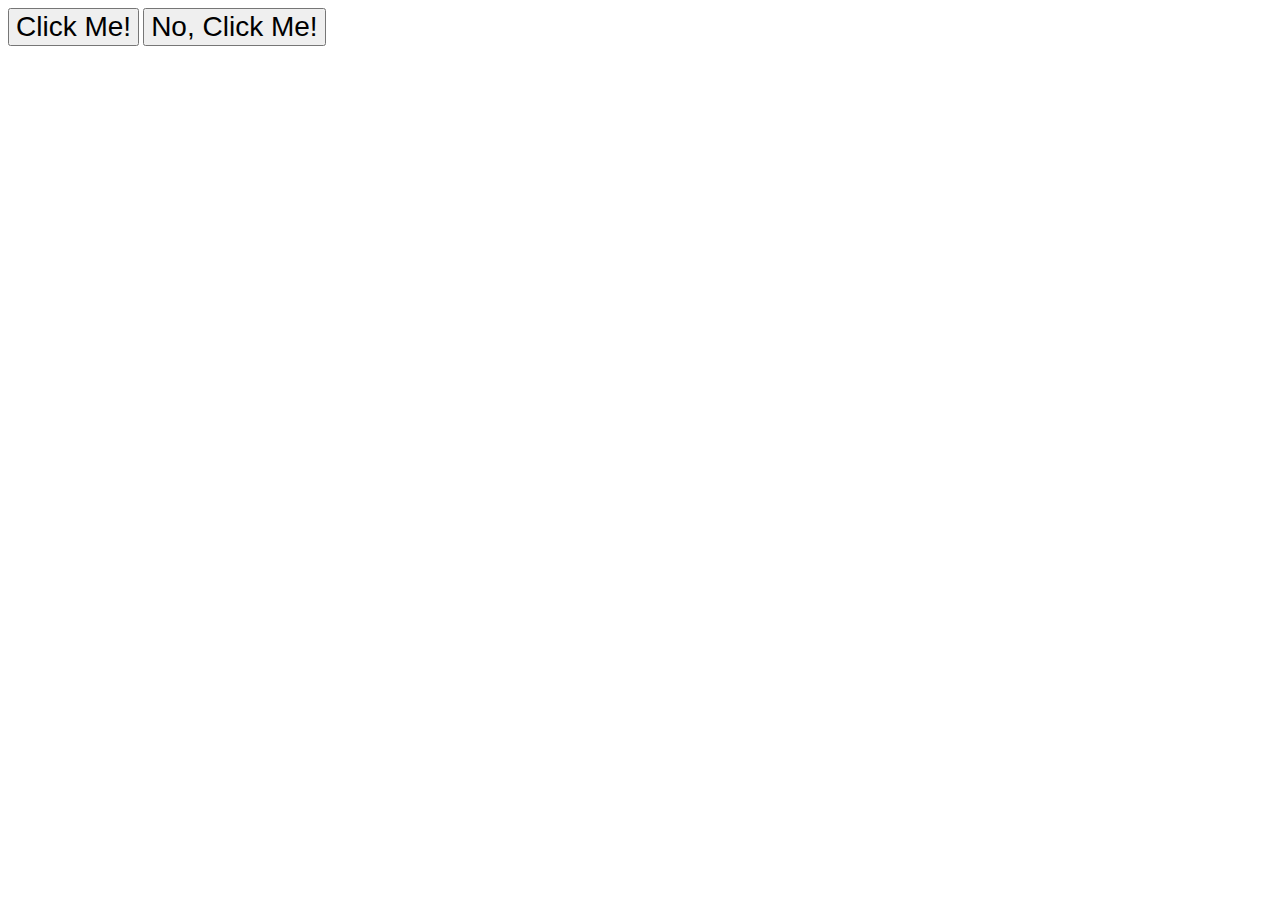
==== foundations/03-grouping-selectors/index.html @ 3c3ed306 "Add font size and list of fonts to both elements" ====
<!DOCTYPE html>
<html lang="en">

<head>
  <meta charset="UTF-8">
  <meta http-equiv="X-UA-Compatible" content="IE=edge">
  <meta name="viewport" content="width=device-width, initial-scale=1.0">
  <title>Grouping Selectors</title>
  <link rel="stylesheet" href="style.css">
</head>

<body>
  <button class="font">Click Me!</button>
  <button class="font">No, Click Me!</button>
</body>

</html>
---- foundations/03-grouping-selectors/style.css ----
.font {
    font-size: 28px;
    font-family: Helvetica, "Times New Roman", sans-serif;
}
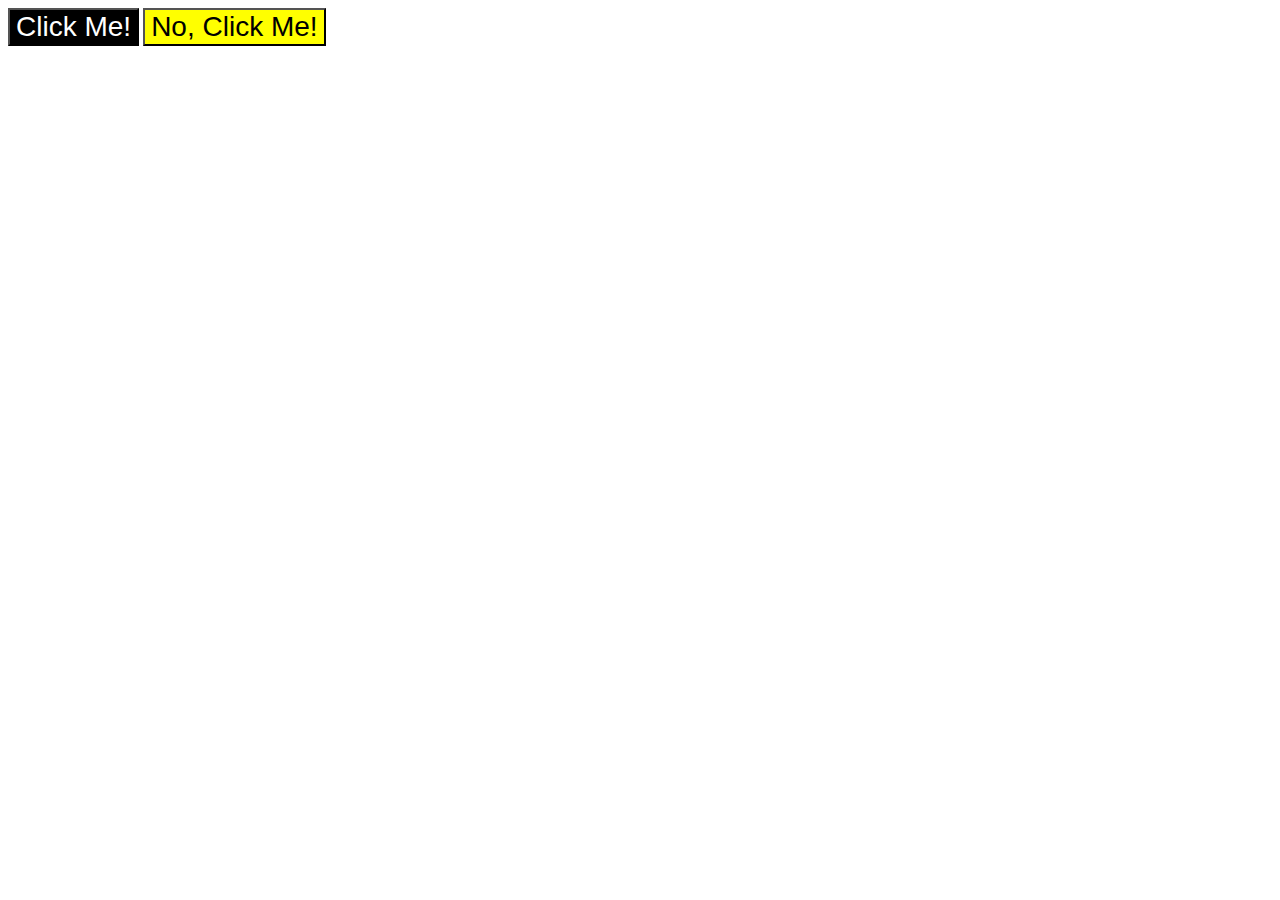
==== commit 47fdcbb1: "Add id selectors to HTML elements and corresponding colors in external CSS" ====
--- a/foundations/03-grouping-selectors/index.html
+++ b/foundations/03-grouping-selectors/index.html
@@ -10,8 +10,8 @@
 </head>
 
 <body>
-  <button class="font">Click Me!</button>
-  <button class="font">No, Click Me!</button>
+  <button class="font" id="elem1">Click Me!</button>
+  <button class="font" id="elem2">No, Click Me!</button>
 </body>
 
 </html>--- a/foundations/03-grouping-selectors/style.css
+++ b/foundations/03-grouping-selectors/style.css
@@ -1,4 +1,13 @@
 .font {
     font-size: 28px;
     font-family: Helvetica, "Times New Roman", sans-serif;
+}
+
+#elem1{
+    background-color: black;
+    color: white;
+}
+
+#elem2{
+    background-color: yellow;
 }